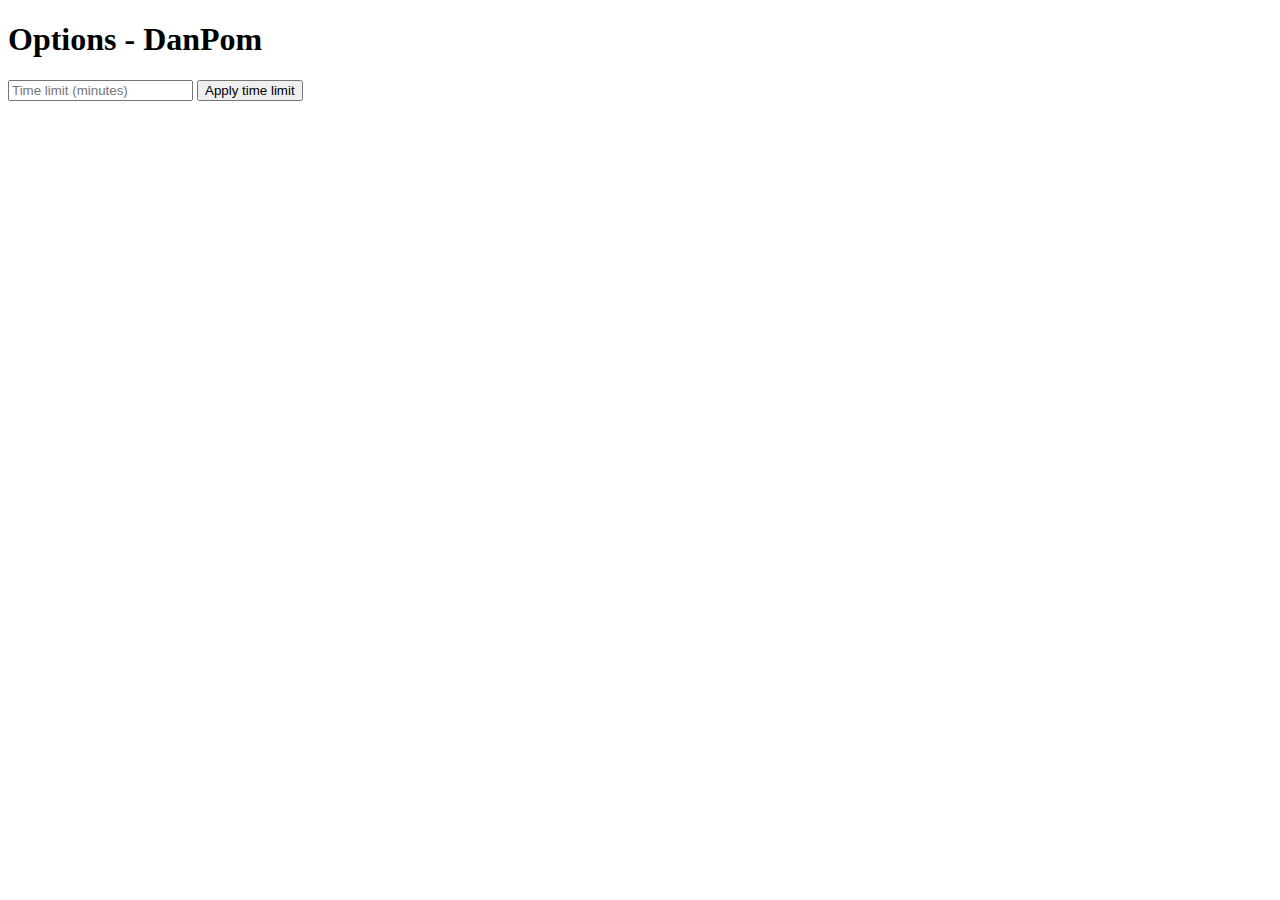
==== options.html @ 3a47a4b4 "redid the entire timer function, incorporated internal storage, and should now work, need to add ref" ====
<!DOCTYPE html>
<html lang="en">
  <head>
    <meta charset="UTF-8" />
    <meta http-equiv="X-UA-Compatible" content="IE=edge" />
    <meta name="viewport" content="width=device-width, initial-scale=1.0" />
    <link rel="stylesheet" href="options.css" />
    <title>Options - DanPom</title>
  </head>
  <body>
    <h1>Options - DanPom</h1>
    <input
      type="number"
      name="number"
      id="number"
      placeholder="Time limit (minutes)"
    />
    <button id="save-btn">Apply time limit</button>
    <script src="options.js"></script>
  </body>
</html>
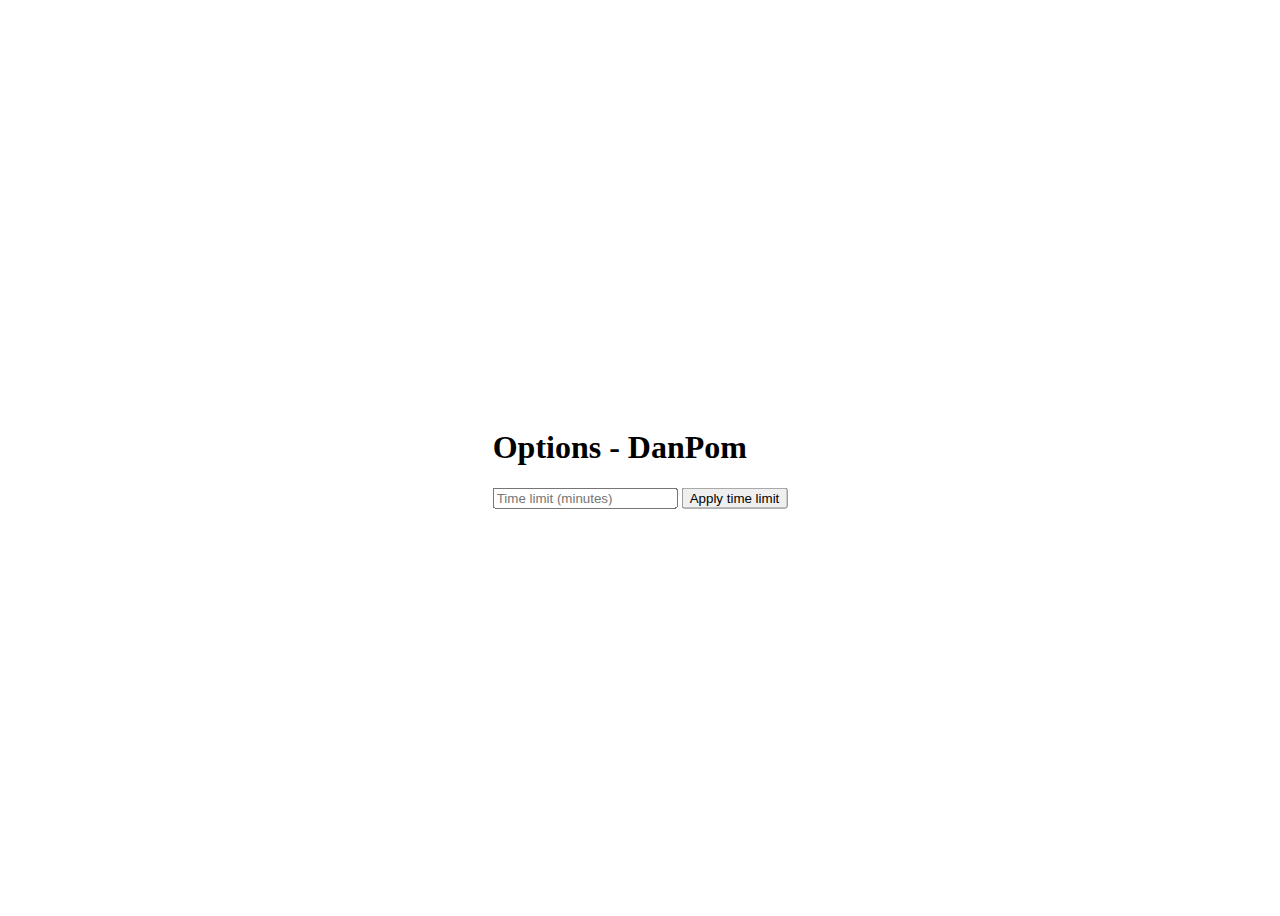
==== commit d9388e93: "needs polishing, but added basic template styling for options page and social media blocker page" ====
--- a/options.html
+++ b/options.html
@@ -8,14 +8,18 @@
     <title>Options - DanPom</title>
   </head>
   <body>
-    <h1>Options - DanPom</h1>
-    <input
-      type="number"
-      name="number"
-      id="number"
-      placeholder="Time limit (minutes)"
-    />
-    <button id="save-btn">Apply time limit</button>
+    <section id="main">
+      <div class="centered-div">
+        <h1>Options - DanPom</h1>
+        <input
+          type="number"
+          name="number"
+          id="number"
+          placeholder="Time limit (minutes)"
+        />
+        <button id="save-btn">Apply time limit</button>
+      </div>
+    </section>
     <script src="options.js"></script>
   </body>
 </html>
--- a/options.css
+++ b/options.css
@@ -0,0 +1,12 @@
+#main {
+  position: relative;
+  width: 100%;
+  height: 100vh;
+}
+
+.centered-div {
+  position: absolute;
+  top: 50%;
+  left: 50%;
+  transform: translate(-50%, -50%);
+}
